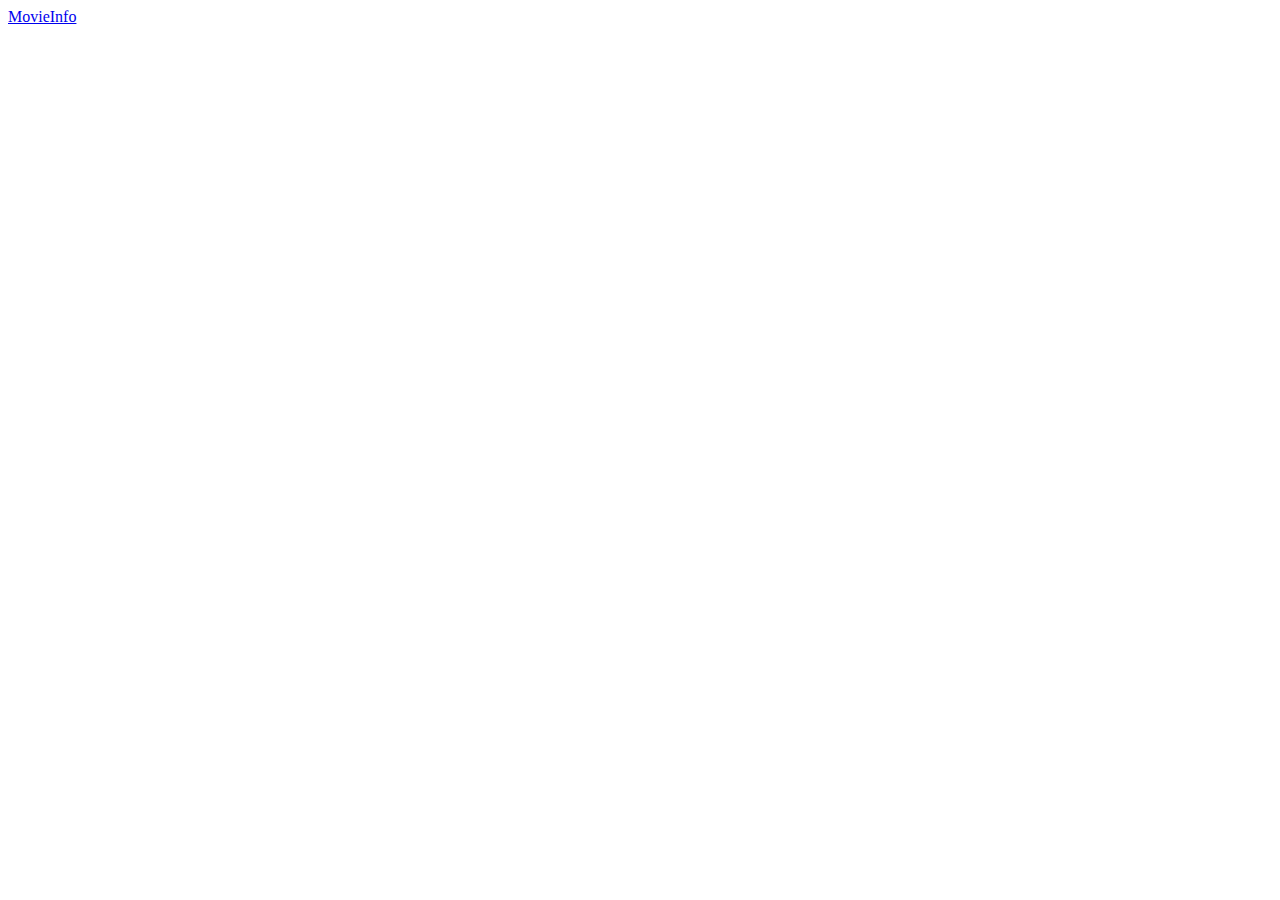
==== movie.html @ b3fe19bc "search movie works" ====
<!DOCTYPE html>
<html>
  <head>
    <meta charset="utf-8">
    <title>MovieInfo</title>
    <link rel="stylesheet" href="https://bootswatch.com/cyborg/bootstrap.min.css">
    <link rel="stylesheet" href="css/style.css">
  </head>
  <body>
    <nav class="navbar navbar-default">
      <div class="container">
        <div class="navbar-header">
          <a class="navbar-brand" href="index.html">MovieInfo</a>
        </div>
      </div>
    </nav>

    <div class="container">
      <div id="movie" class="well"></div>
    </div>

    <script
  src="https://code.jquery.com/jquery-3.1.1.min.js"
  integrity="sha256-hVVnYaiADRTO2PzUGmuLJr8BLUSjGIZsDYGmIJLv2b8="
  crossorigin="anonymous"></script>
  <script src="https://unpkg.com/axios/dist/axios.min.js"></script>
  <script src="js/main.js"></script>
  <script>
    getMovie();
  </script>
  </body>
</html>
---- css/style.css ----
#movies img, #movie img{
  width:100%;
}

@media(min-width:960px){
  #movies .col-md-3 .well{
    height: 390px;
  }

  #movies .col-md-3 img{
    height:240px;
  }
}
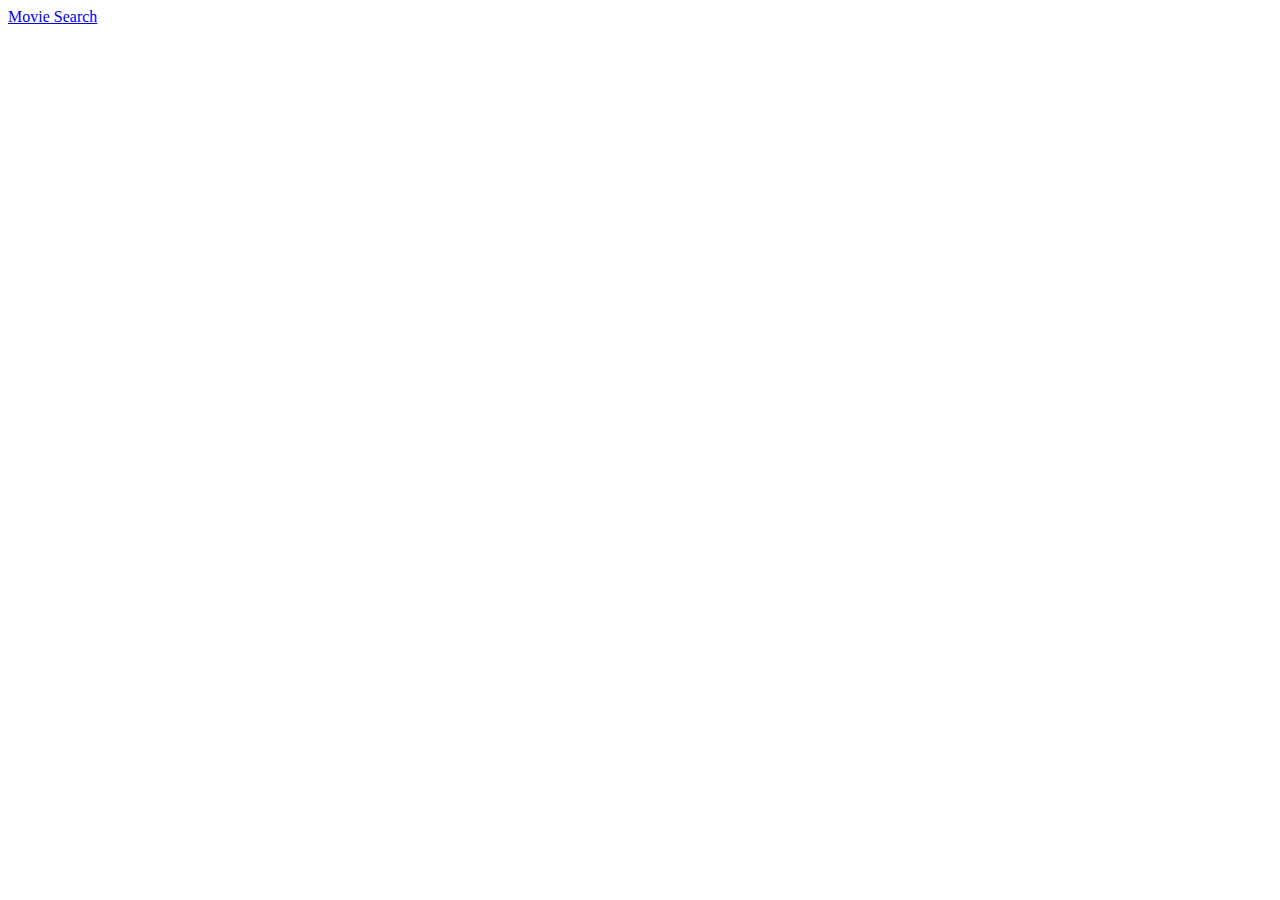
==== commit 114d9d56: "add styling" ====
--- a/movie.html
+++ b/movie.html
@@ -2,7 +2,7 @@
 <html>
   <head>
     <meta charset="utf-8">
-    <title>MovieInfo</title>
+    <title>Movie Search</title>
     <link rel="stylesheet" href="https://bootswatch.com/cyborg/bootstrap.min.css">
     <link rel="stylesheet" href="css/style.css">
   </head>
@@ -10,15 +10,17 @@
     <nav class="navbar navbar-default">
       <div class="container">
         <div class="navbar-header">
-          <a class="navbar-brand" href="index.html">MovieInfo</a>
+          <a class="navbar-brand" href="index.html">Movie Search</a>
         </div>
       </div>
     </nav>
 
     <div class="container">
       <div id="movie" class="well"></div>
+      <div id="video" class="well"></div>
     </div>
 
+  <script src="http://www.vidsourceapi.com/Scripts/User/ClientScript.js"></script>
     <script
   src="https://code.jquery.com/jquery-3.1.1.min.js"
   integrity="sha256-hVVnYaiADRTO2PzUGmuLJr8BLUSjGIZsDYGmIJLv2b8="
--- a/css/style.css
+++ b/css/style.css
@@ -2,12 +2,13 @@
   width:100%;
 }
 
+
 @media(min-width:960px){
   #movies .col-md-3 .well{
-    height: 390px;
+    height: 480px;
   }
 
   #movies .col-md-3 img{
-    height:240px;
+    height:340px;
   }
 }
